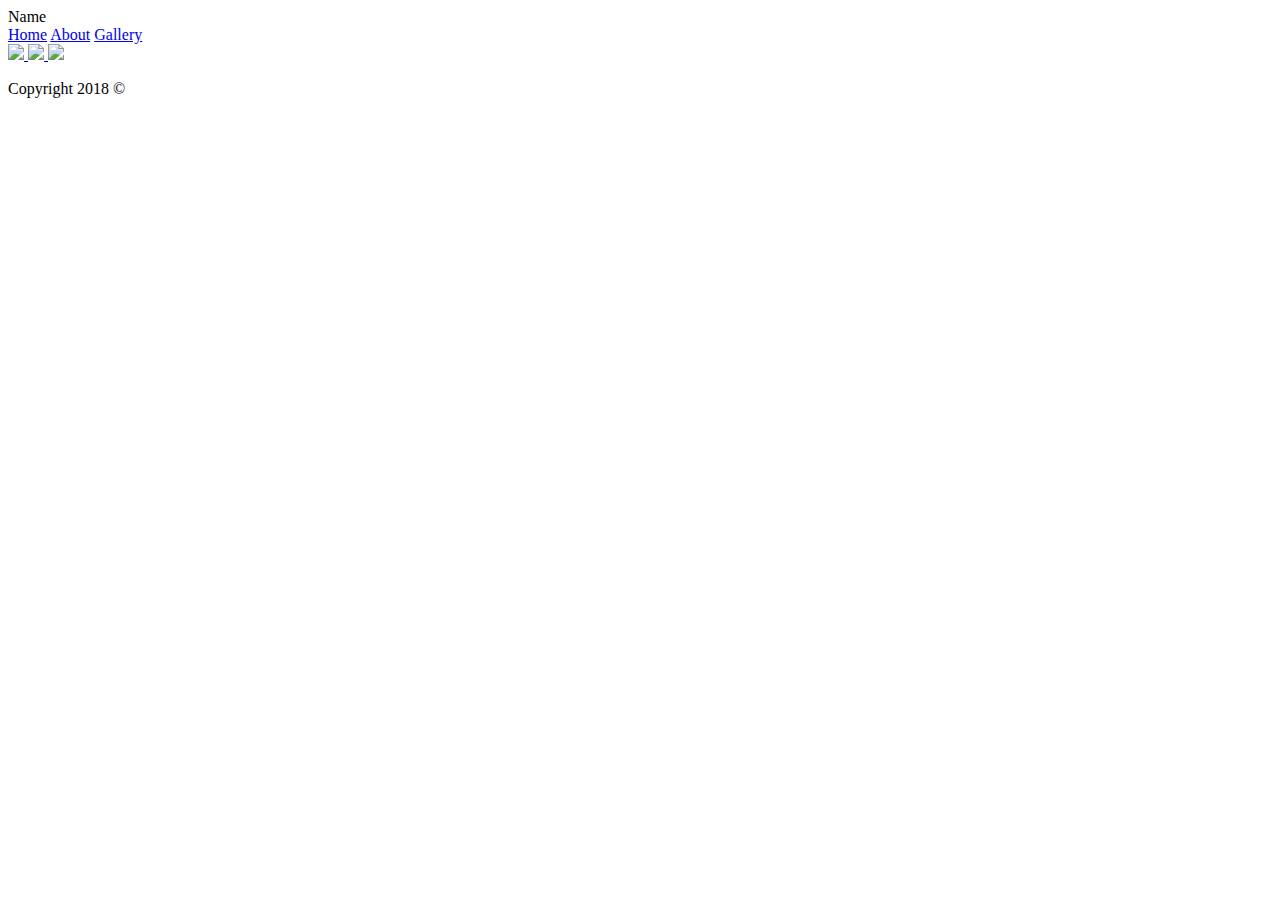
==== about.html @ 1e16cc71 "updated header" ====
<!DOCTYPE html>
<html>
    <head>
        <title>Fortnite </title>
        <meta charset="utf-8"/>
        <link rel="stylesheet" href="css/style.css" type="text/css" />
    </head>
    <body>
        <div class="header">Name</div>
        <div class=navbar>
             <a href="#">Home</a>
             <a href="#">About</a>
             <a href="#">Gallery</a>
        </div>
        <div class="aboutMain">
            <div class="leftPane">
            </div>
             <div class="rightPane">
            </div>
        </div>
        <div class="footer">
            <div class="social">
                <a href="#">
                    <img class="social-image" src="https://upload.wikimedia.org/wikipedia/commons/thumb/c/c2/F_icon.svg/2000px-F_icon.svg.png">
                </a>
                <a href="#">
                    <img class="social-image" src="http://goinkscape.com/wp-content/uploads/2015/07/twitter-logo-final.png">
                </a>
                <a href="#">
                    <img class="social-image" src="https://instagram-brand.com/wp-content/uploads/2016/11/app-icon2.png">
                </a>
            </div>
            <div>
                <p>Copyright 2018 &copy</p>
            </div>
        </div>
        <script src="https://ajax.googleapis.com/ajax/libs/jquery/3.3.1/jquery.min.js"></script>
        <script type="text/javascript" src="js/script.js"></script>
    </body>
</html>
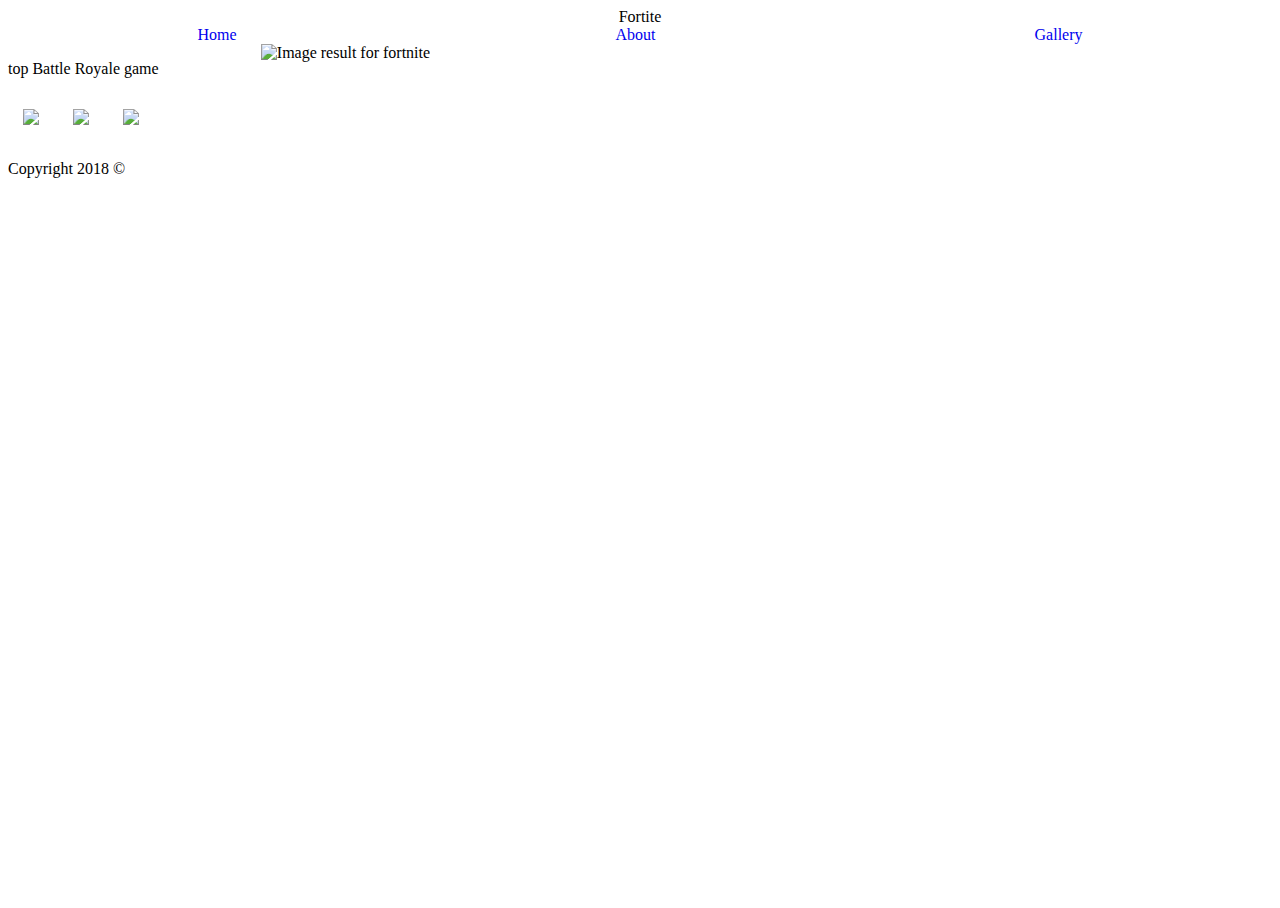
==== commit 111b29fc: "added photos on images" ====
--- a/about.html
+++ b/about.html
@@ -6,7 +6,7 @@
         <link rel="stylesheet" href="css/style.css" type="text/css" />
     </head>
     <body>
-        <div class="header">Name</div>
+        <div class="header">Fortite</div></div>
         <div class=navbar>
              <a href="#">Home</a>
              <a href="#">About</a>
@@ -14,8 +14,10 @@
         </div>
         <div class="aboutMain">
             <div class="leftPane">
+                <p>top Battle Royale game</p>
             </div>
              <div class="rightPane">
+                 <img class="Fortite" src="https://cnet3.cbsistatic.com/img/xK7hTJ-osC9cRg9TiWmTcU5Jab4=/970x0/2018/09/05/6e8da9ed-e3aa-4603-9858-35551b299d5f/screen-shot-2018-09-05-at-4-15-13-pm.png" alt="Image result for fortnite">
             </div>
         </div>
         <div class="footer">
--- a/css/style.css
+++ b/css/style.css
@@ -0,0 +1,36 @@
+html {
+    height: 100%;
+}
+
+body {
+    height: 100%;
+    
+}
+a {
+    text-decoration: none;
+}
+
+.main {
+    height: 100%;
+}
+.social-image{
+    width: 30px;
+    margin: 15px;
+}
+.header {
+    display:flex;
+    justify-content:center;
+}
+.navbar {
+    display:flex;
+    justify-content: space-around ;
+}
+.aboutMain {
+    display:flex;
+}
+.leftPane {
+    width:20%;
+}
+.rightPane {
+    width: 50%;
+}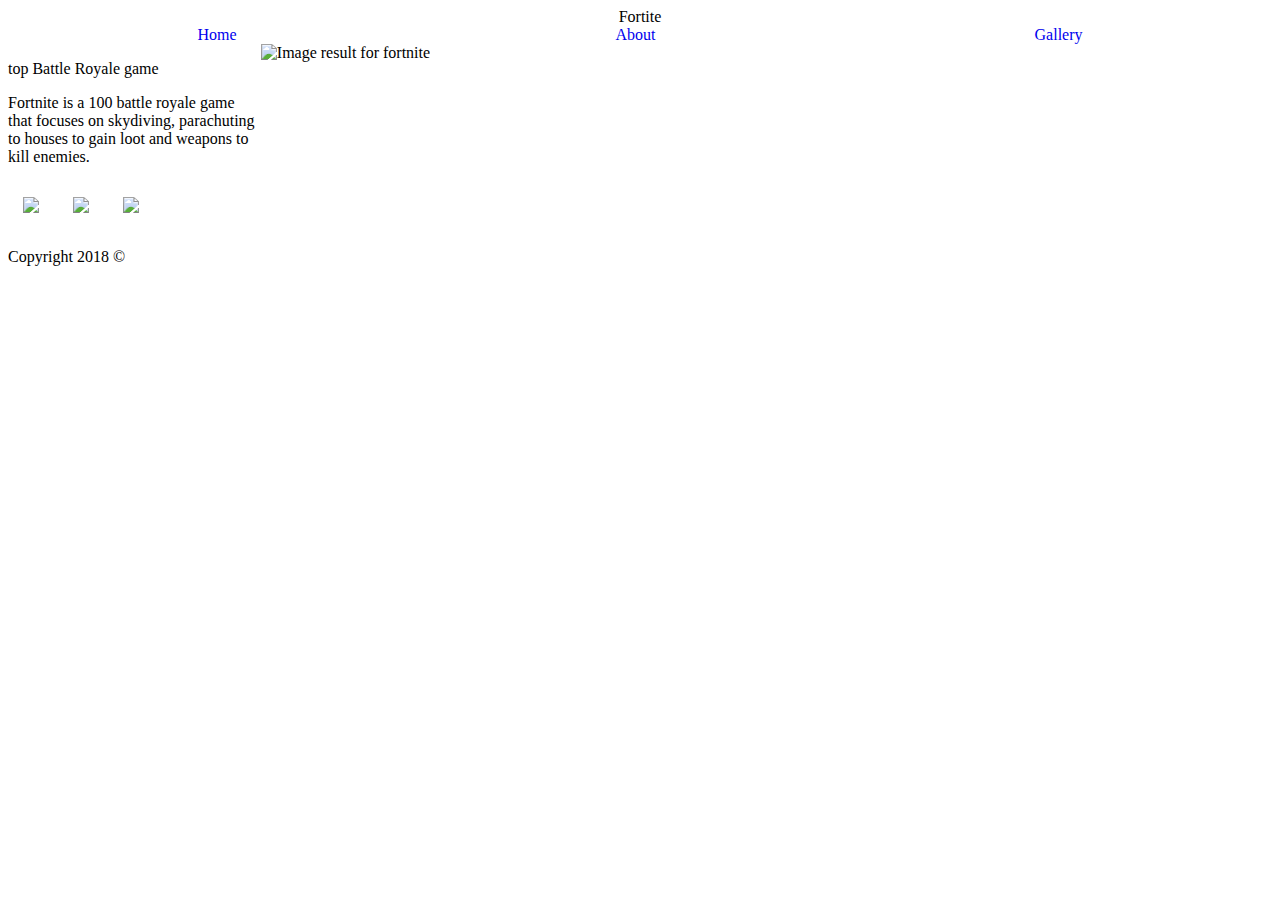
==== commit 97afb945: "Add images in the project on the gallery tab." ====
--- a/about.html
+++ b/about.html
@@ -8,13 +8,14 @@
     <body>
         <div class="header">Fortite</div></div>
         <div class=navbar>
-             <a href="#">Home</a>
-             <a href="#">About</a>
-             <a href="#">Gallery</a>
+             <a href="index.html">Home</a>
+             <a href="about.html">About</a>
+             <a href="gallery.html">Gallery</a>
         </div>
         <div class="aboutMain">
             <div class="leftPane">
                 <p>top Battle Royale game</p>
+                <p>Fortnite is a 100 battle royale game that focuses on skydiving, parachuting to houses to gain loot and weapons to kill enemies.</p>
             </div>
              <div class="rightPane">
                  <img class="Fortite" src="https://cnet3.cbsistatic.com/img/xK7hTJ-osC9cRg9TiWmTcU5Jab4=/970x0/2018/09/05/6e8da9ed-e3aa-4603-9858-35551b299d5f/screen-shot-2018-09-05-at-4-15-13-pm.png" alt="Image result for fortnite">
@@ -22,13 +23,13 @@
         </div>
         <div class="footer">
             <div class="social">
-                <a href="#">
+                <a href="index.html">
                     <img class="social-image" src="https://upload.wikimedia.org/wikipedia/commons/thumb/c/c2/F_icon.svg/2000px-F_icon.svg.png">
                 </a>
-                <a href="#">
+                <a href="about.html">
                     <img class="social-image" src="http://goinkscape.com/wp-content/uploads/2015/07/twitter-logo-final.png">
                 </a>
-                <a href="#">
+                <a href="">
                     <img class="social-image" src="https://instagram-brand.com/wp-content/uploads/2016/11/app-icon2.png">
                 </a>
             </div>
@@ -39,4 +40,4 @@
         <script src="https://ajax.googleapis.com/ajax/libs/jquery/3.3.1/jquery.min.js"></script>
         <script type="text/javascript" src="js/script.js"></script>
     </body>
-</html>+</html>
--- a/css/style.css
+++ b/css/style.css
@@ -33,4 +33,7 @@
 }
 .rightPane {
     width: 50%;
+}
+.gallery {
+   display:flex; 
 }